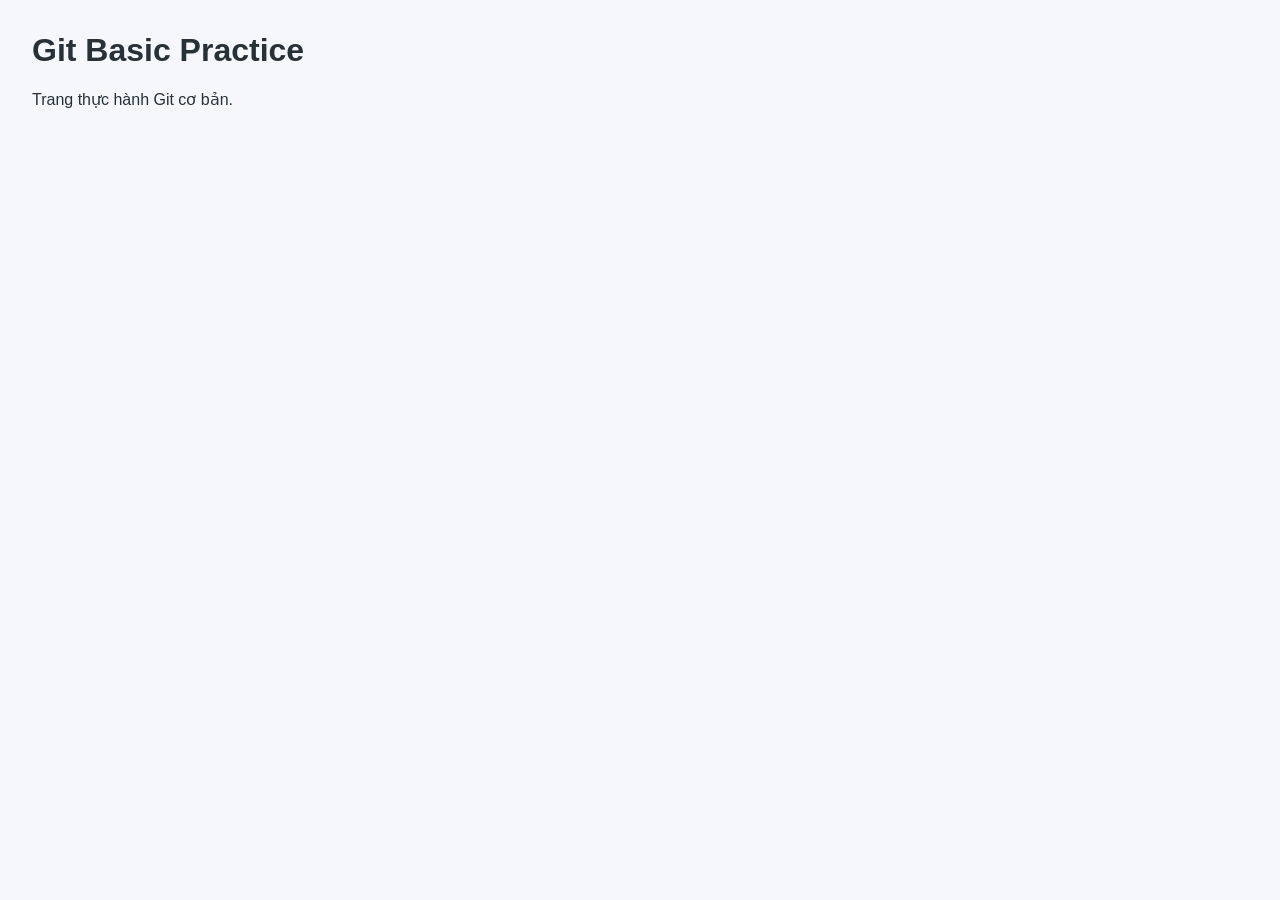
==== index.html @ 63a573e0 "Initial commit: add html and css" ====
<!doctype html>
<html lang="vi">
<head>
  <meta charset="utf-8">
  <meta name="viewport" content="width=device-width, initial-scale=1">
  <title>Git Basic Practice</title>
  <link rel="stylesheet" href="style.css">
</head>
<body>
  <main>
    <h1>Git Basic Practice</h1>
    <p>Trang thực hành Git cơ bản.</p>
  </main>
</body>
</html>
---- style.css ----
body {
  font-family: Arial, sans-serif;
  margin: 2rem;
  color: #263238;
  background: #f5f7fa;
}
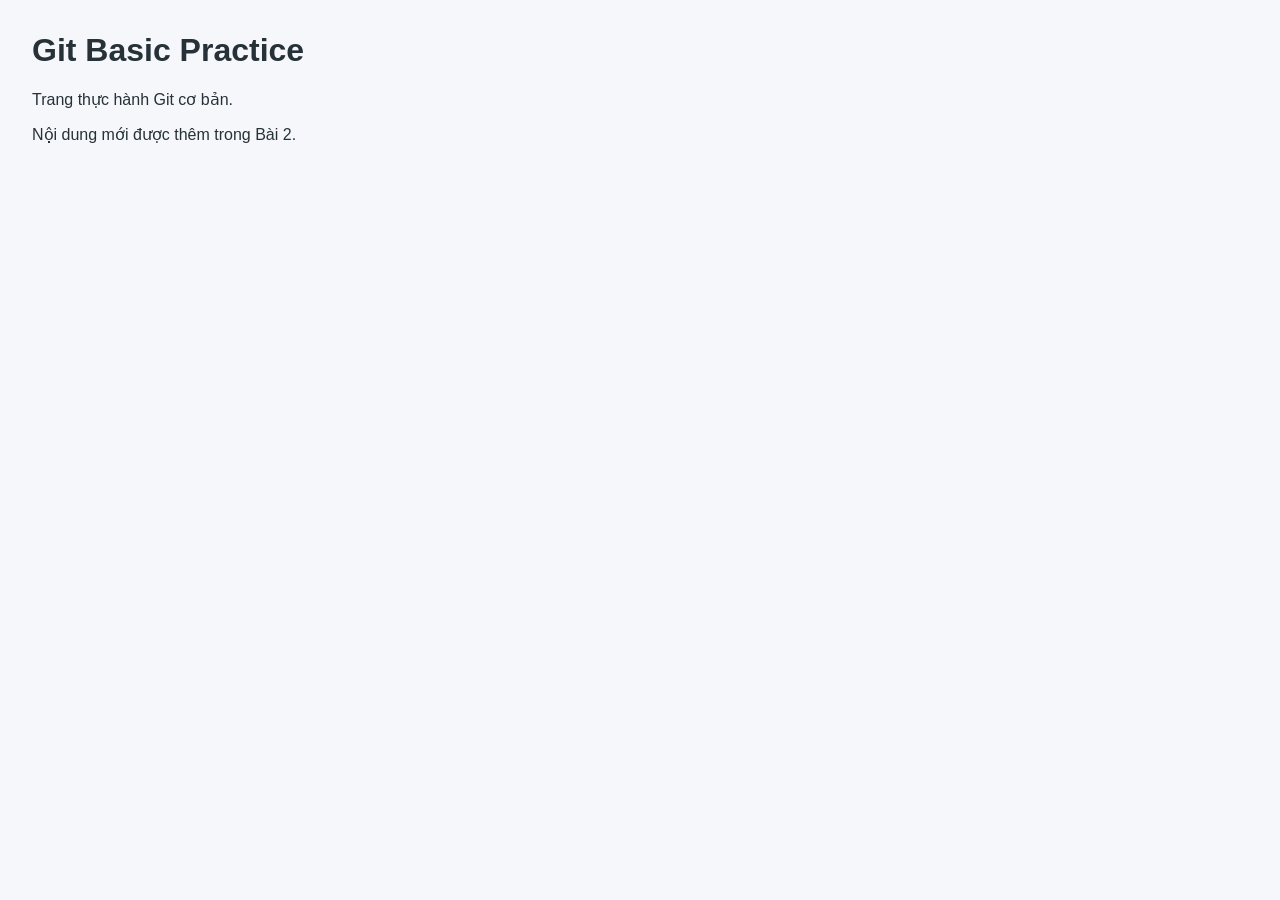
==== commit 241e6c95: "Update html content" ====
--- a/index.html
+++ b/index.html
@@ -13,3 +13,4 @@
   </main>
 </body>
 </html>
+    <p>Nội dung mới được thêm trong Bài 2.</p>
